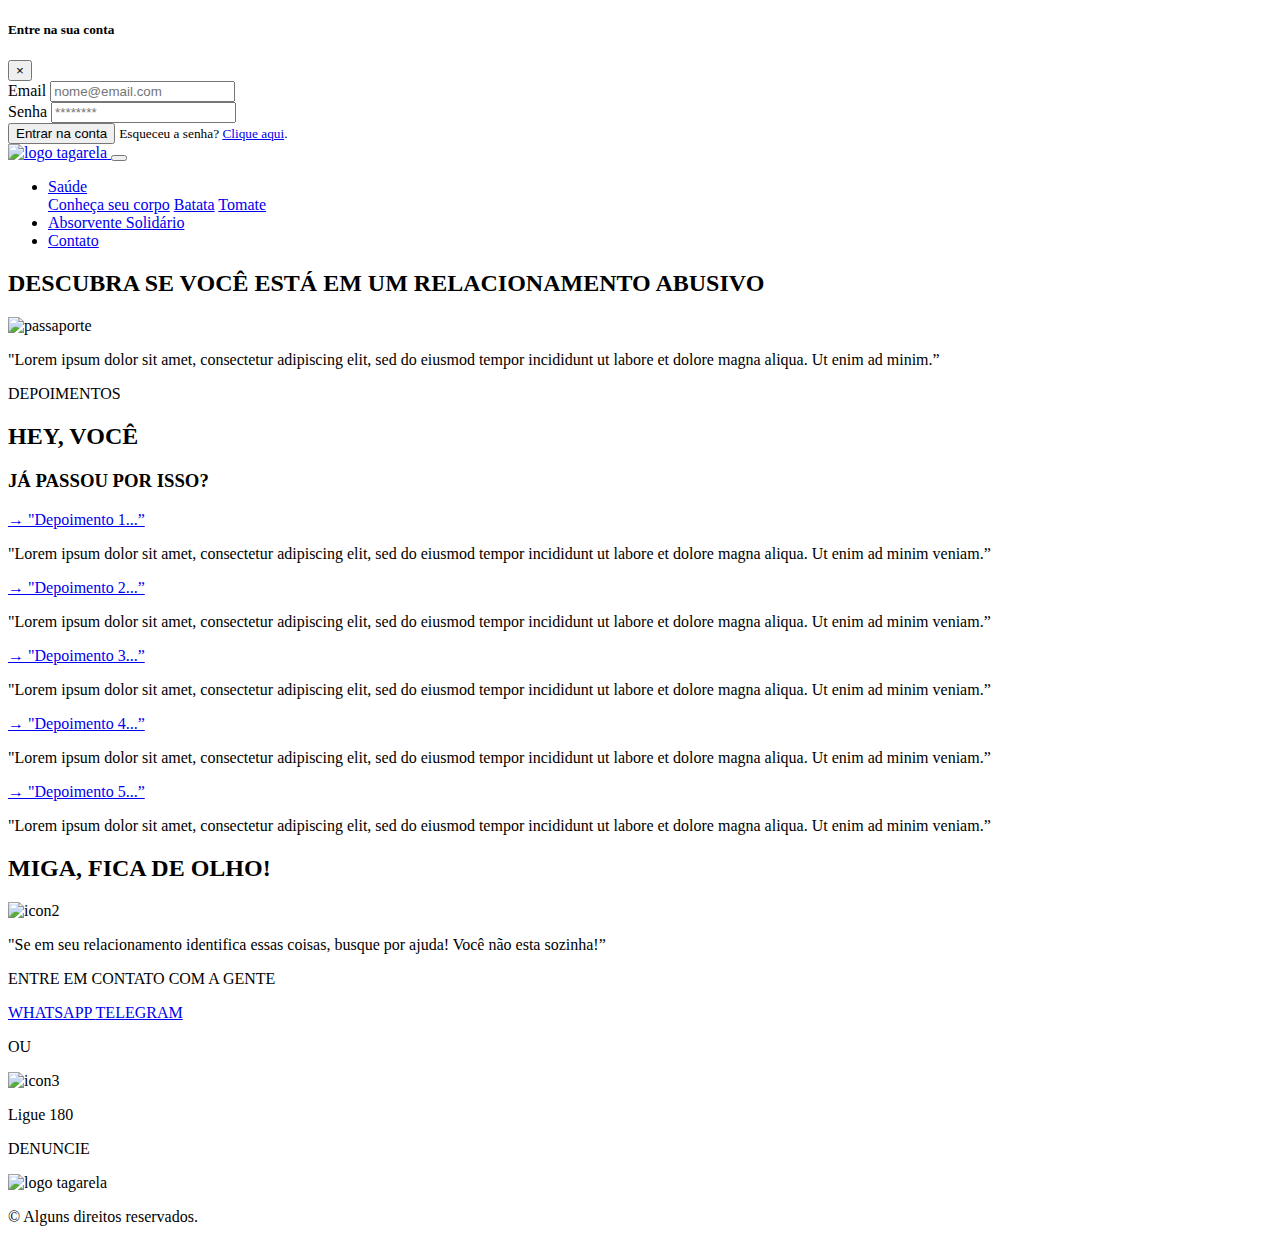
==== index.html @ a2c84053 "adicionando o caminho para saude" ====
<!DOCTYPE html>
<html lang="pt-BR">

<head>
  <meta charset="UTF-8">
  <meta http-equiv="X-UA-Compatible" content="IE=edge">
  <meta name="viewport" content="width=device-width, initial-scale=1.0">
  <!-- STYLES -->
  <link rel="stylesheet" href="./css/bootstrap.css">
  <link rel="stylesheet" href="./css/styles.css">
  <title>TAGARELA</title>
</head>

<body>
  <!-- MODAL -->
  <div class="modal fade" id="modalLogin" tabindex="-1" role="dialog" aria-labelledby="modalLoingTitulo" aria-hidden="true">
    <div class="modal-dialog" role="document">
      <div class="modal-content">
        <div class="modal-header">
          <h5 class="modal-title h4" id="modalLoingTitulo">Entre na sua conta</h5>
          <button type="button" class="close" data-dismiss="modal" aria-label="Close">
            <span aria-hidden="true">&times;</span>
          </button>
        </div>
        <div class="modal-body">
          <form>
            <div class="form-group">
              <label for="loginEmail">Email</label>
              <input type="email" class="form-control" id="loginEmail" placeholder="nome@email.com">
            </div>
            <div class="form-group">
              <label for="loginSenha">Senha</label>
              <input type="password" class="form-control" id="loginSenha" placeholder="********">
            </div>
            <button type="submit" class="btn btn-primary">Entrar na conta</button>
            <small class="form-text text-muted mt-2">Esqueceu a senha? <a href="#">Clique aqui</a>.</small>
          </form>
        </div>
      </div>
    </div>
  </div>
  <!-- FIM MODAL -->
  <!-- NAVBAR -->
  <nav class="fixed-top py-3 box-shadow navbar navbar-expand-md navbar-light bg-light">
    <a href="./index.html" class="navbar-brand">
      <img src="./img/logo.svg" alt="logo tagarela">
    </a>
    <!-- RESPONSIVE BUTTON -->
    <button class="navbar-toggler" type="button" data-toggle="collapse" data-target="#navbarSupportedContent" aria-controls="navbarSupportedContent" aria-expanded="false" aria-label="Abrir navegação">
      <span class="navbar-toggler-icon"></span>
    </button>
    <div id="navbarSupportedContent" class="collapse navbar-collapse">
      <ul class="navbar-nav ml-auto">
        <li class="nav-item dropdown">
          <a href="#" class="nav-link dropdown-toggle" id="navbarDropdown" role="button" data-toggle="dropdown" aria-haspopup="true" aria-expanded="false">Saúde</a>
          <div class="dropdown-menu" aria-labelledby="navbarDropdown">
            <a href="saude.html" class="dropdown-item">Conheça seu corpo</a>
            <a href="link" class="dropdown-item">Batata</a>
            <a href="link" class="dropdown-item">Tomate</a>
          </div>
        </li>
        <li class="nav-item">
          <a href="link" class="nav-link">Absorvente Solidário</a>
        </li>
        <li class="nav-item">
          <a href="#contato" class="nav-link">Contato</a>
        </li>
      </ul>
    </div>
  </nav>

  <!-- INTRO -->
  <section class="py-5 bg-light text-center">
    <div class="container">
      <div class="m-3">
        <h2 class="display-4 text-pink title-mobile">DESCUBRA SE VOCÊ ESTÁ EM UM RELACIONAMENTO ABUSIVO</h2>
      </div>
      <div class="row justify-content-center">
        <div class="col-md-6">
          <div class="d-flex justify-content-center">
            <img src="./img/mulherIcon.jpeg" alt="passaporte">
          </div>

          <p>"Lorem ipsum dolor sit amet, consectetur adipiscing elit, sed do eiusmod tempor incididunt ut labore et dolore magna aliqua. Ut enim ad minim.”</p>
        </div>
      </div>


    </div>
  </section>

  <!-- DEPOIMENTOS -->
  <section class="container">
    <div class="my-5 text-center">
      <span class="h6 d-block">DEPOIMENTOS</span>
      <h2 class="display-4 text-pink title-mobile">HEY, VOCÊ</h2>
      <h3 class="display-4 text-pink title-mobile">JÁ PASSOU POR ISSO?</h3>
    </div>

    <div class="row justify-content-center">
      <div class="col-md-6" id="perguntasFrequentes">
        <div class="pergunta py-2">
          <a class="lead text-pink" href="#pergunta1" data-toggle="collapse" data-target="#pergunta1" aria-expanded="true" aria-controls="pergunta1">
            → "Depoimento 1...”
          </a>
          <div id="pergunta1" class="collapse show" aria-labelledby="perguntasFrequentes" data-parent="#perguntasFrequentes">
            <p class="pt-4">
              "Lorem ipsum dolor sit amet, consectetur adipiscing elit, sed do eiusmod tempor incididunt ut labore et dolore magna aliqua. Ut enim ad minim veniam.”
            </p>
          </div>
        </div>
        <div class="dropdown-divider"></div>
        <div class="pergunta py-2">
          <a class="lead text-pink" href="#pergunta2" data-toggle="collapse" data-target="#pergunta2" aria-expanded="true" aria-controls="pergunta2">
            → "Depoimento 2...”
          </a>
          <div id="pergunta2" class="collapse" aria-labelledby="perguntasFrequentes" data-parent="#perguntasFrequentes">
            <p class="pt-4">
              "Lorem ipsum dolor sit amet, consectetur adipiscing elit, sed do eiusmod tempor incididunt ut labore et dolore magna aliqua. Ut enim ad minim veniam.”
            </p>
          </div>
        </div>
        <div class="dropdown-divider"></div>
        <div class="pergunta py-2">
          <a class="lead text-pink" href="#pergunta3" data-toggle="collapse" data-target="#pergunta3" aria-expanded="true" aria-controls="pergunta3">
            → "Depoimento 3...”
          </a>
          <div id="pergunta3" class="collapse" aria-labelledby="perguntasFrequentes" data-parent="#perguntasFrequentes">
            <p class="pt-4">
              "Lorem ipsum dolor sit amet, consectetur adipiscing elit, sed do eiusmod tempor incididunt ut labore et dolore magna aliqua. Ut enim ad minim veniam.”
            </p>
          </div>
        </div>
        <div class="dropdown-divider"></div>
        <div class="pergunta py-2">
          <a class="lead text-pink" href="#pergunta4" data-toggle="collapse" data-target="#pergunta4" aria-expanded="true" aria-controls="pergunta4">
            → "Depoimento 4...”
          </a>
          <div id="pergunta4" class="collapse" aria-labelledby="perguntasFrequentes" data-parent="#perguntasFrequentes">
            <p class="pt-4">
              "Lorem ipsum dolor sit amet, consectetur adipiscing elit, sed do eiusmod tempor incididunt ut labore et dolore magna aliqua. Ut enim ad minim veniam.”
            </p>
          </div>
        </div>
        <div class="dropdown-divider"></div>
        <div class="pergunta py-2">
          <a class="lead text-pink" href="#pergunta5" data-toggle="collapse" data-target="#pergunta5" aria-expanded="true" aria-controls="pergunta5">
            → "Depoimento 5...”
          </a>
          <div id="pergunta5" class="collapse" aria-labelledby="perguntasFrequentes" data-parent="#perguntasFrequentes">
            <p class="pt-4">
              "Lorem ipsum dolor sit amet, consectetur adipiscing elit, sed do eiusmod tempor incididunt ut labore et dolore magna aliqua. Ut enim ad minim veniam.”
            </p>
          </div>
        </div>
        <div class="dropdown-divider"></div>
      </div>
    </div>

  </section>

  <!-- SECTION -->
  <section class="py-5 bg-light text-center">
    <div class="container">
      <div class="mb-3">
        <h2 class="display-4 text-pink title-mobile">MIGA, FICA DE OLHO!</h2>
      </div>
      <div class="row justify-content-center">
        <div class="col-md-6">
          <div class="d-flex justify-content-center">
            <img src="./img/icon2.jpeg" alt="icon2">
          </div>

          <p>"Se em seu relacionamento identifica essas coisas, busque por ajuda!
            Você não esta sozinha!”</p>
        </div>
      </div>
      <!-- FALE CONOSCO -->
      <div class="text-center my-5" id="contato">
        <p class="small m-3">
          ENTRE EM CONTATO COM A GENTE
        </p>

        <div class="row justify-content-center">
          <div class="d-flex flex-column">
            <a href="https://wa.me/5511956543031?text=Oi%20preciso%20de%20ajuda%20,%20estou%20em%20perigo" class="btn btn-lg btn-success mb-3" target="_blank">
              WHATSAPP
            </a>
            <a href="https://t.me/aBiaCoelho" class="btn btn-lg btn-primary" target="_blank">
              TELEGRAM
            </a>
          </div>
        </div>
        <p class="mt-5 text-pink font-weight-bold">OU</p>
        <div class="row justify-content-center">
          <div class="col-md-6">
            <div class="d-flex justify-content-center">
              <img src="./img/icon3.jpeg" alt="icon3">
            </div>

            <p>Ligue 180</p>
            <p>DENUNCIE</p>
          </div>
        </div>
      </div>

    </div>
  </section>

  <!-- FOOTER -->
  <footer class="bg-pink text-white">

    <div class="text-dark text-center py-3">
      <p class="mb-0">
        <!-- Javascript traz o ano atual -->
        <img src="./img/logo.svg" alt="logo tagarela">
      <p>
        &copy; <span id="ano-atual"></span> Alguns direitos reservados.
      </p>
      </p>
    </div>
  </footer>

  <!-- JAVASCRIPT -->
  <script type="text/javascript" src="./js/jquery-3.2.1.slim.min.js"></script>
  <script type="text/javascript" src="./js/popper.min.js"></script>
  <script type="text/javascript" src="./js/bootstrap.js"></script>
  <script type="text/javascript" src="./js/app.js"></script>

  <div vw class="enabled">
    <div vw-access-button class="active"></div>
    <div vw-plugin-wrapper>
      <div class="vw-plugin-top-wrapper"></div>
    </div>
  </div>
  <script src="https://vlibras.gov.br/app/vlibras-plugin.js"></script>
  <script>
    new window.VLibras.Widget('https://vlibras.gov.br/app');
  </script>
</body>

</html>
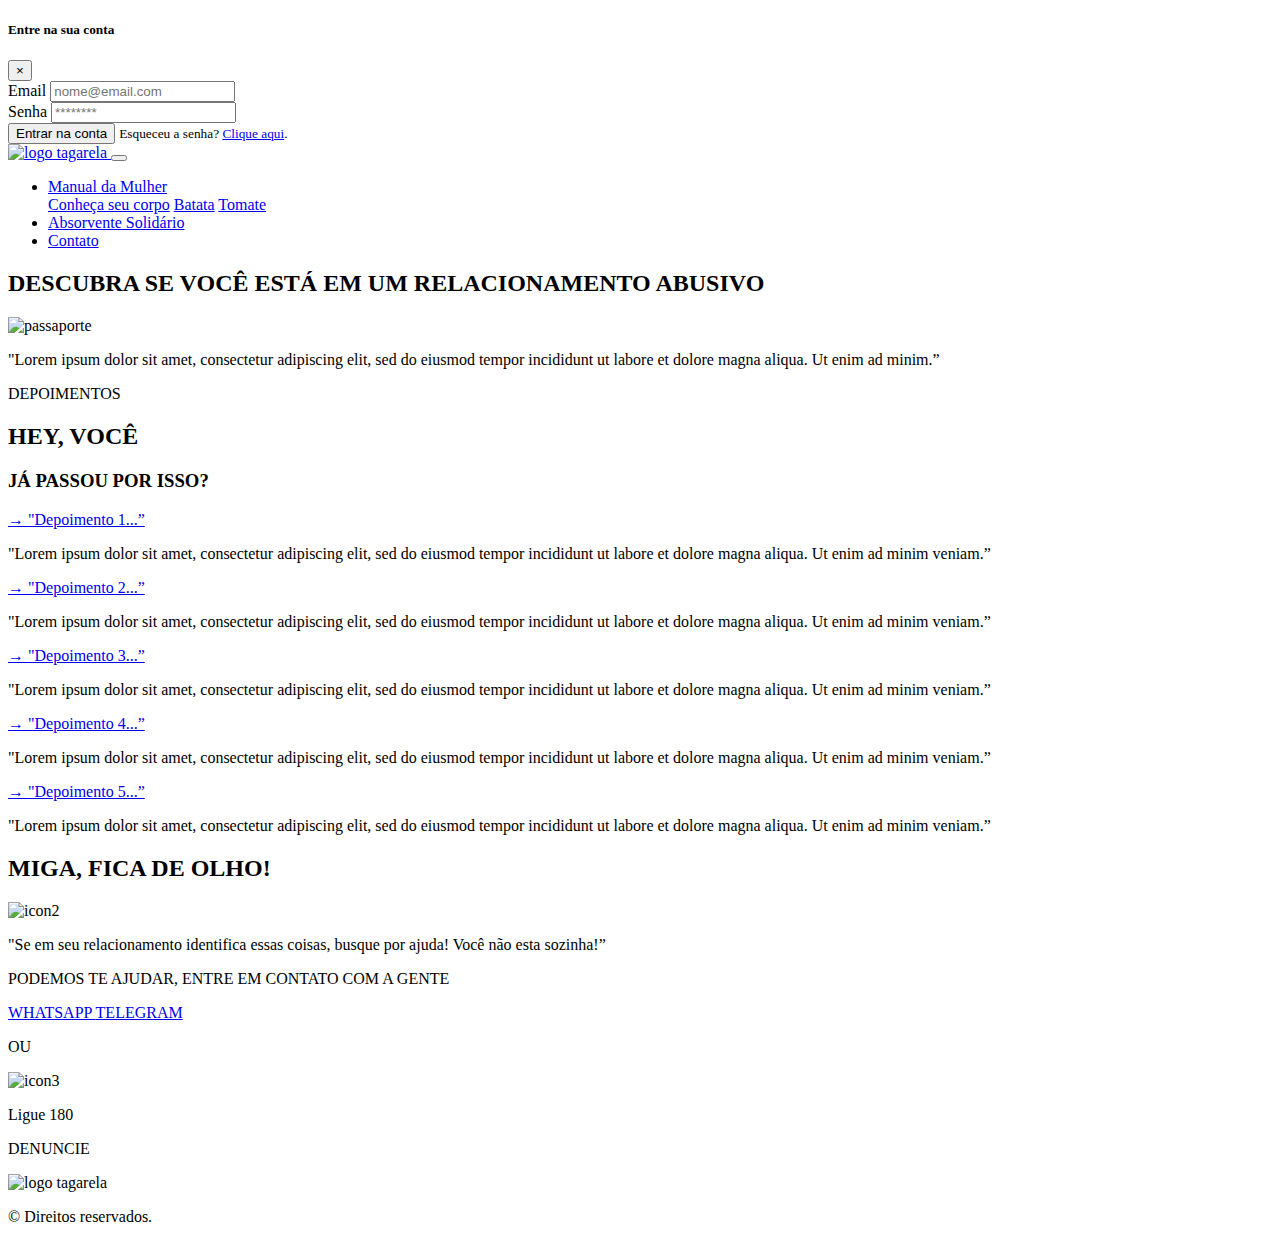
==== commit b266cb67: "Alteração no texto do manual da mulher e index" ====
--- a/index.html
+++ b/index.html
@@ -52,7 +52,7 @@
     <div id="navbarSupportedContent" class="collapse navbar-collapse">
       <ul class="navbar-nav ml-auto">
         <li class="nav-item dropdown">
-          <a href="#" class="nav-link dropdown-toggle" id="navbarDropdown" role="button" data-toggle="dropdown" aria-haspopup="true" aria-expanded="false">Saúde</a>
+          <a href="#" class="nav-link dropdown-toggle" id="navbarDropdown" role="button" data-toggle="dropdown" aria-haspopup="true" aria-expanded="false">Manual da Mulher</a>
           <div class="dropdown-menu" aria-labelledby="navbarDropdown">
             <a href="saude.html" class="dropdown-item">Conheça seu corpo</a>
             <a href="link" class="dropdown-item">Batata</a>
@@ -178,7 +178,7 @@
       <!-- FALE CONOSCO -->
       <div class="text-center my-5" id="contato">
         <p class="small m-3">
-          ENTRE EM CONTATO COM A GENTE
+          PODEMOS TE AJUDAR, ENTRE EM CONTATO COM A GENTE
         </p>
 
         <div class="row justify-content-center">
@@ -215,7 +215,7 @@
         <!-- Javascript traz o ano atual -->
         <img src="./img/logo.svg" alt="logo tagarela">
       <p>
-        &copy; <span id="ano-atual"></span> Alguns direitos reservados.
+        &copy; <span id="ano-atual"></span>Direitos reservados.
       </p>
       </p>
     </div>
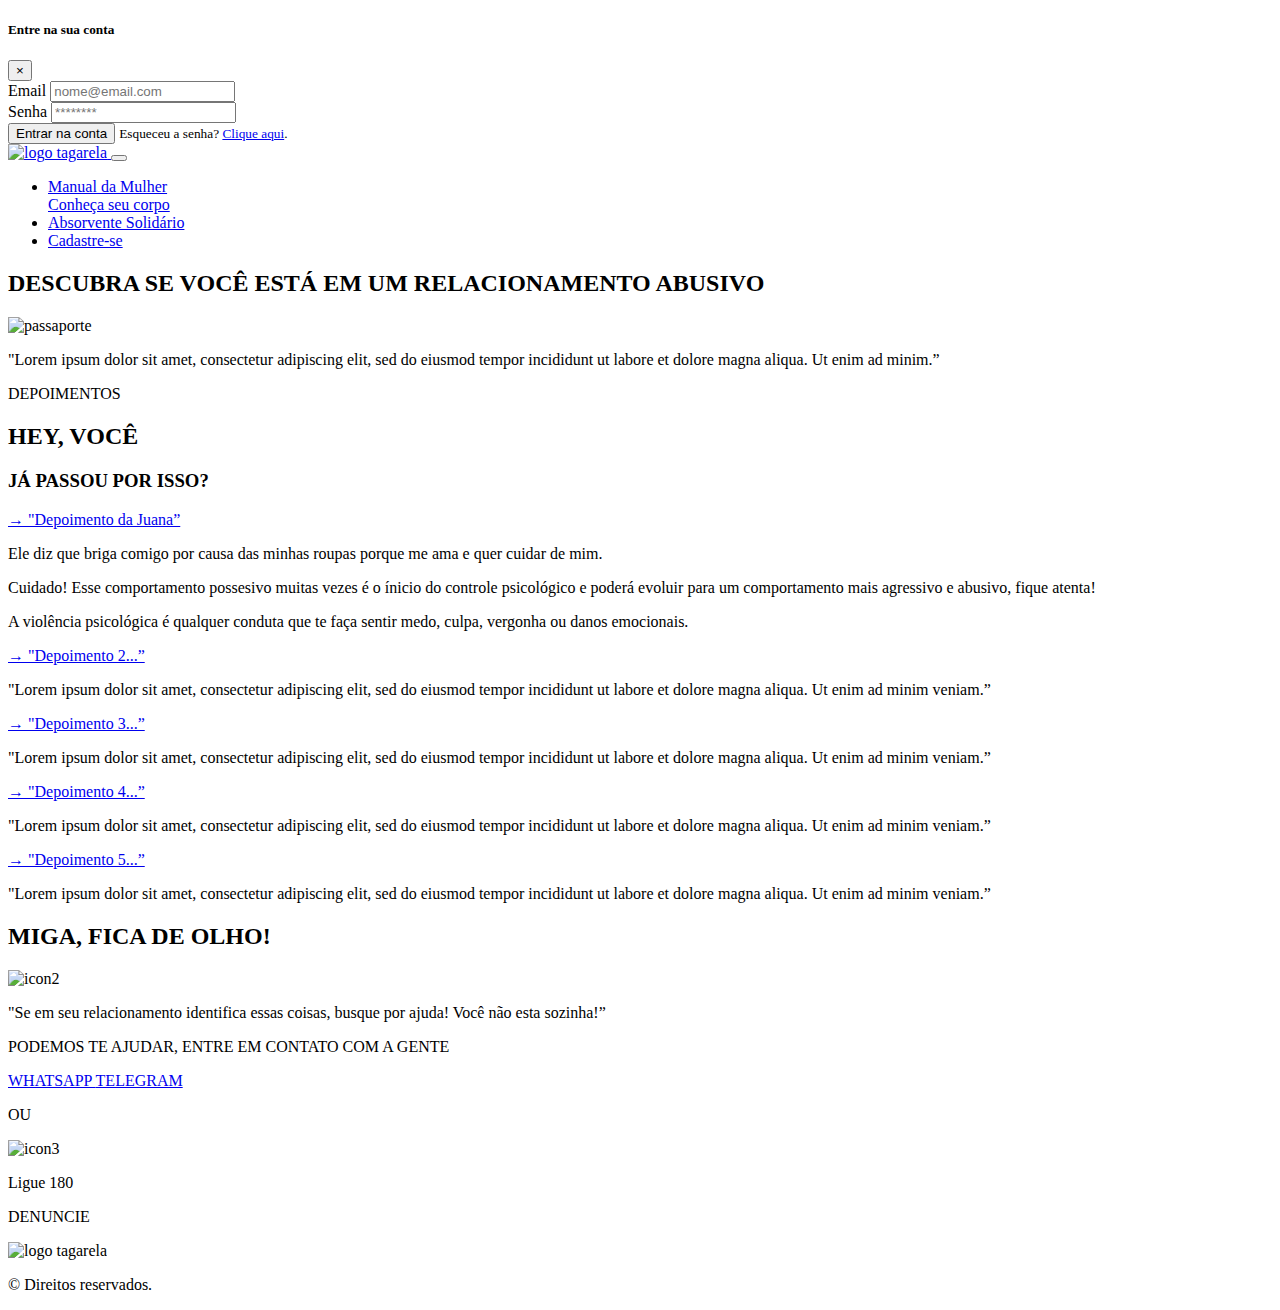
==== commit 457a1e70: "depoimento juana finalizado." ====
--- a/index.html
+++ b/index.html
@@ -55,15 +55,15 @@
           <a href="#" class="nav-link dropdown-toggle" id="navbarDropdown" role="button" data-toggle="dropdown" aria-haspopup="true" aria-expanded="false">Manual da Mulher</a>
           <div class="dropdown-menu" aria-labelledby="navbarDropdown">
             <a href="saude.html" class="dropdown-item">Conheça seu corpo</a>
-            <a href="link" class="dropdown-item">Batata</a>
-            <a href="link" class="dropdown-item">Tomate</a>
+            <!-- <a href="link" class="dropdown-item">Batata</a>
+            <a href="link" class="dropdown-item">Tomate</a> -->
           </div>
         </li>
         <li class="nav-item">
-          <a href="link" class="nav-link">Absorvente Solidário</a>
+          <a href="absorvente.html" class="nav-link">Absorvente Solidário</a>
         </li>
         <li class="nav-item">
-          <a href="#contato" class="nav-link">Contato</a>
+          <a href="#contato" class="nav-link">Cadastre-se</a>
         </li>
       </ul>
     </div>
@@ -101,12 +101,18 @@
       <div class="col-md-6" id="perguntasFrequentes">
         <div class="pergunta py-2">
           <a class="lead text-pink" href="#pergunta1" data-toggle="collapse" data-target="#pergunta1" aria-expanded="true" aria-controls="pergunta1">
-            → "Depoimento 1...”
+            → "Depoimento da Juana”
           </a>
           <div id="pergunta1" class="collapse show" aria-labelledby="perguntasFrequentes" data-parent="#perguntasFrequentes">
             <p class="pt-4">
-              "Lorem ipsum dolor sit amet, consectetur adipiscing elit, sed do eiusmod tempor incididunt ut labore et dolore magna aliqua. Ut enim ad minim veniam.”
-            </p>
+              Ele diz que briga comigo por causa das minhas roupas porque me ama e quer cuidar de mim. 
+            </p>
+            <p class="pt-4">
+             Cuidado! Esse comportamento possesivo muitas vezes é o ínicio do controle psicológico e poderá evoluir para um comportamento mais agressivo e abusivo, fique atenta!
+            </p>
+            <p class="pt-4">
+             A violência psicológica é qualquer conduta que te faça sentir medo, culpa, vergonha ou danos emocionais.
+             </p>
           </div>
         </div>
         <div class="dropdown-divider"></div>
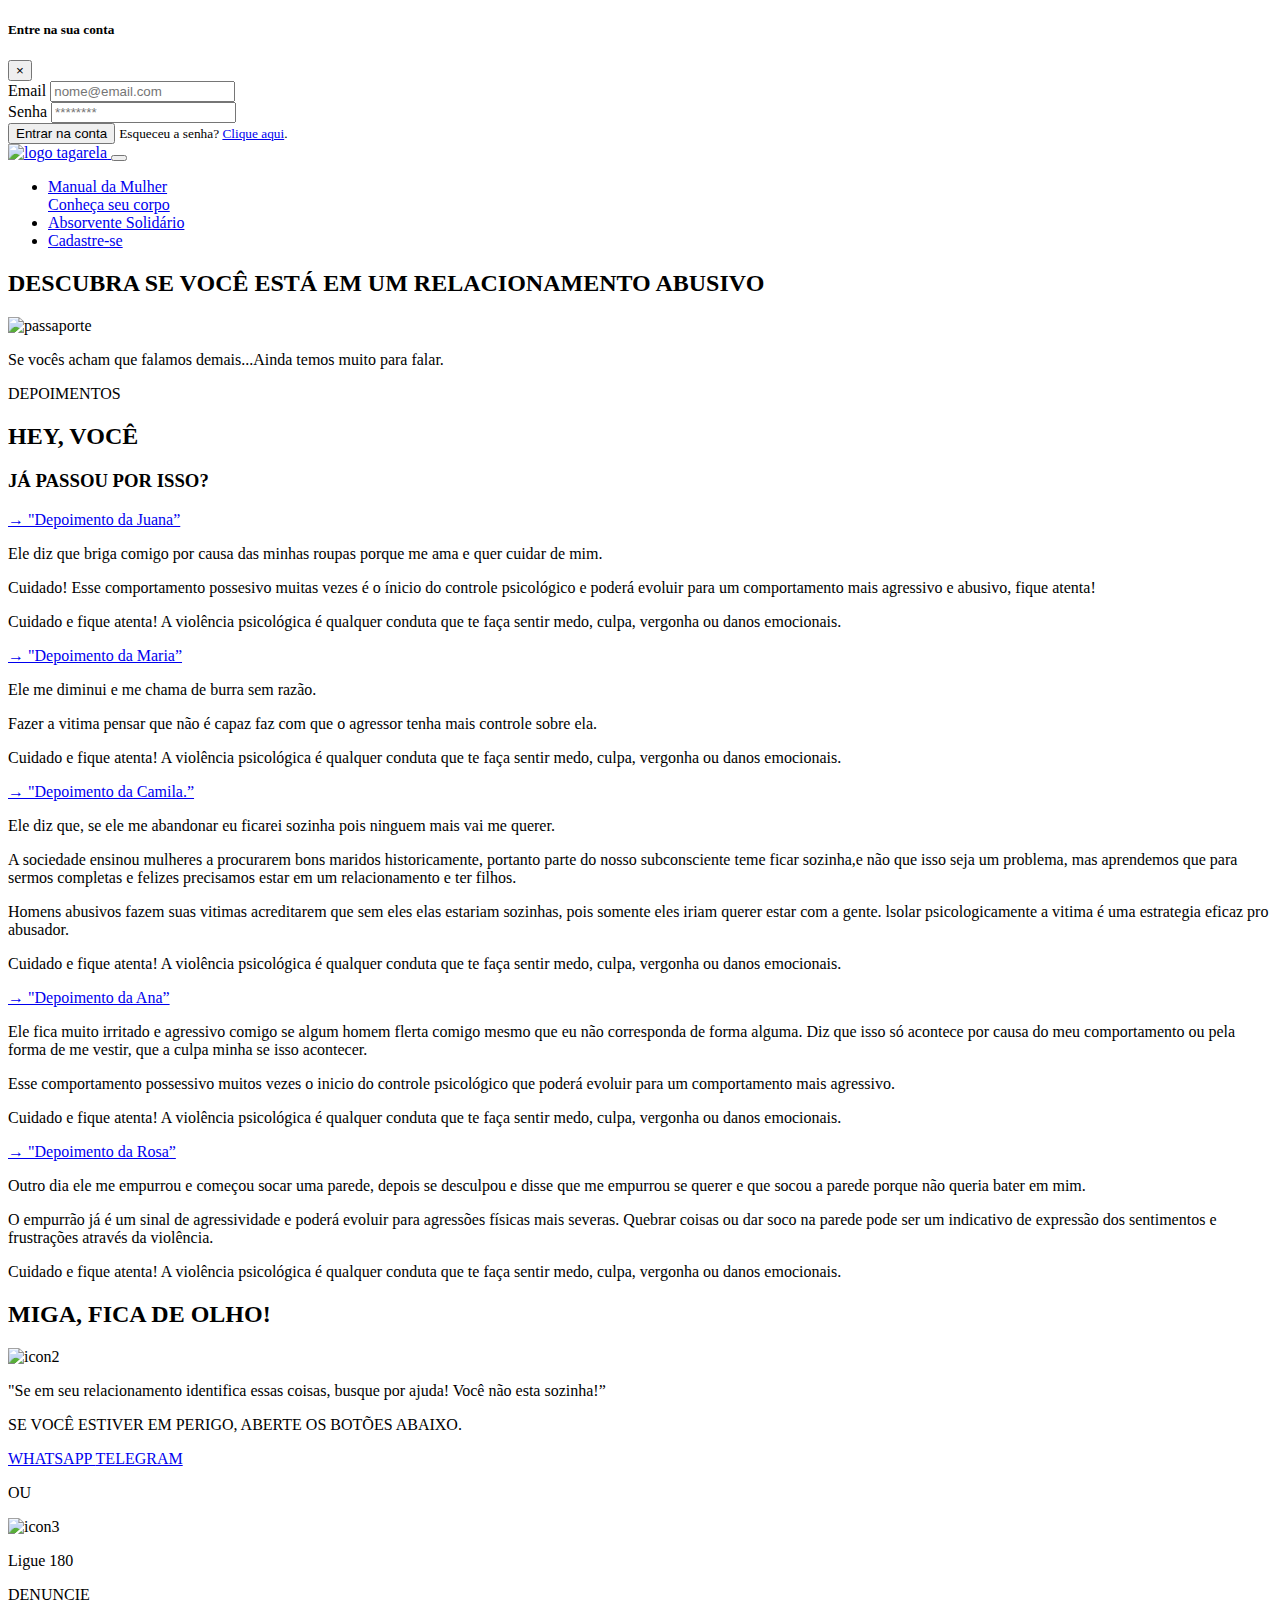
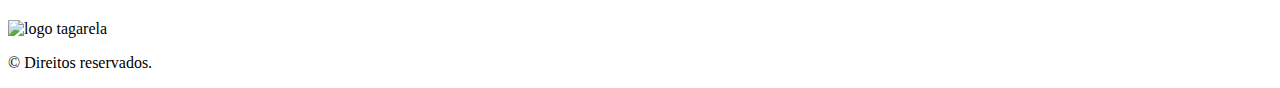
==== commit 72bfeddc: "Modificações na index." ====
--- a/index.html
+++ b/index.html
@@ -81,7 +81,8 @@
             <img src="./img/mulherIcon.jpeg" alt="passaporte">
           </div>
 
-          <p>"Lorem ipsum dolor sit amet, consectetur adipiscing elit, sed do eiusmod tempor incididunt ut labore et dolore magna aliqua. Ut enim ad minim.”</p>
+          <p>Se vocês acham que falamos demais...Ainda temos muito para falar.</p>
+        
         </div>
       </div>
 
@@ -111,52 +112,80 @@
              Cuidado! Esse comportamento possesivo muitas vezes é o ínicio do controle psicológico e poderá evoluir para um comportamento mais agressivo e abusivo, fique atenta!
             </p>
             <p class="pt-4">
-             A violência psicológica é qualquer conduta que te faça sentir medo, culpa, vergonha ou danos emocionais.
-             </p>
+              Cuidado e fique atenta! A violência psicológica é qualquer conduta que te faça sentir medo, culpa, vergonha ou danos emocionais.
+                </p>
           </div>
         </div>
         <div class="dropdown-divider"></div>
         <div class="pergunta py-2">
           <a class="lead text-pink" href="#pergunta2" data-toggle="collapse" data-target="#pergunta2" aria-expanded="true" aria-controls="pergunta2">
-            → "Depoimento 2...”
+            → "Depoimento da Maria”
           </a>
           <div id="pergunta2" class="collapse" aria-labelledby="perguntasFrequentes" data-parent="#perguntasFrequentes">
             <p class="pt-4">
-              "Lorem ipsum dolor sit amet, consectetur adipiscing elit, sed do eiusmod tempor incididunt ut labore et dolore magna aliqua. Ut enim ad minim veniam.”
-            </p>
+              Ele me diminui e me chama de burra sem razão.
+            </p>
+            <p class="pt-4">
+           Fazer a vitima pensar que não é capaz faz com que o agressor tenha mais controle sobre ela.
+            </p>
+            <p class="pt-4">
+             Cuidado e fique atenta! A violência psicológica é qualquer conduta que te faça sentir medo, culpa, vergonha ou danos emocionais.
+               </p>
           </div>
         </div>
         <div class="dropdown-divider"></div>
         <div class="pergunta py-2">
           <a class="lead text-pink" href="#pergunta3" data-toggle="collapse" data-target="#pergunta3" aria-expanded="true" aria-controls="pergunta3">
-            → "Depoimento 3...”
+            → "Depoimento da Camila.”
           </a>
           <div id="pergunta3" class="collapse" aria-labelledby="perguntasFrequentes" data-parent="#perguntasFrequentes">
             <p class="pt-4">
-              "Lorem ipsum dolor sit amet, consectetur adipiscing elit, sed do eiusmod tempor incididunt ut labore et dolore magna aliqua. Ut enim ad minim veniam.”
-            </p>
+              Ele diz que, se ele me abandonar eu ficarei sozinha pois ninguem mais vai me querer. 
+            </p>
+            <p class="pt-4">
+              A sociedade ensinou mulheres a procurarem bons maridos historicamente, portanto parte do nosso subconsciente teme ficar sozinha,e não que isso seja um problema, mas aprendemos que para sermos completas e felizes precisamos estar em um relacionamento e ter filhos.
+            </p>
+            <p class="pt-4">
+              Homens abusivos fazem suas vitimas acreditarem que sem eles elas estariam sozinhas, pois somente eles iriam querer estar com a gente. lsolar
+              psicologicamente a vitima é uma estrategia eficaz pro abusador. 
+            </p>
+            <p class="pt-4">
+              Cuidado e fique atenta! A violência psicológica é qualquer conduta que te faça sentir medo, culpa, vergonha ou danos emocionais.
+                </p>
           </div>
         </div>
         <div class="dropdown-divider"></div>
         <div class="pergunta py-2">
           <a class="lead text-pink" href="#pergunta4" data-toggle="collapse" data-target="#pergunta4" aria-expanded="true" aria-controls="pergunta4">
-            → "Depoimento 4...”
+            → "Depoimento da Ana”
           </a>
           <div id="pergunta4" class="collapse" aria-labelledby="perguntasFrequentes" data-parent="#perguntasFrequentes">
             <p class="pt-4">
-              "Lorem ipsum dolor sit amet, consectetur adipiscing elit, sed do eiusmod tempor incididunt ut labore et dolore magna aliqua. Ut enim ad minim veniam.”
-            </p>
+              Ele fica muito irritado e agressivo comigo se algum homem flerta comigo mesmo que eu não corresponda de forma alguma. Diz que isso só acontece por causa do meu comportamento ou pela forma de me vestir, que a culpa	minha se isso acontecer.
+            </p>
+            <p class="pt-4">
+              Esse comportamento possessivo muitos vezes o inicio do controle psicológico que poderá evoluir para um comportamento mais agressivo.
+            </p>
+            <p class="pt-4">
+              Cuidado e fique atenta! A violência psicológica é qualquer conduta que te faça sentir medo, culpa, vergonha ou danos emocionais.
+                </p>
           </div>
         </div>
         <div class="dropdown-divider"></div>
         <div class="pergunta py-2">
           <a class="lead text-pink" href="#pergunta5" data-toggle="collapse" data-target="#pergunta5" aria-expanded="true" aria-controls="pergunta5">
-            → "Depoimento 5...”
+            → "Depoimento da Rosa”
           </a>
           <div id="pergunta5" class="collapse" aria-labelledby="perguntasFrequentes" data-parent="#perguntasFrequentes">
             <p class="pt-4">
-              "Lorem ipsum dolor sit amet, consectetur adipiscing elit, sed do eiusmod tempor incididunt ut labore et dolore magna aliqua. Ut enim ad minim veniam.”
-            </p>
+            	Outro dia ele me empurrou e começou socar uma parede, depois se desculpou e disse que me empurrou se querer e que socou a parede porque não queria bater em mim.
+            </p>
+            <p class="pt-4">
+              O empurrão já é um sinal de agressividade e poderá evoluir para agressões físicas mais severas. Quebrar coisas ou dar soco na parede pode ser um indicativo de expressão dos sentimentos e frustrações através da violência. 
+            </p>
+            <p class="pt-4">
+              Cuidado e fique atenta! A violência psicológica é qualquer conduta que te faça sentir medo, culpa, vergonha ou danos emocionais.
+                </p>
           </div>
         </div>
         <div class="dropdown-divider"></div>
@@ -184,7 +213,7 @@
       <!-- FALE CONOSCO -->
       <div class="text-center my-5" id="contato">
         <p class="small m-3">
-          PODEMOS TE AJUDAR, ENTRE EM CONTATO COM A GENTE
+          SE VOCÊ ESTIVER EM PERIGO, ABERTE OS BOTÕES ABAIXO.
         </p>
 
         <div class="row justify-content-center">
